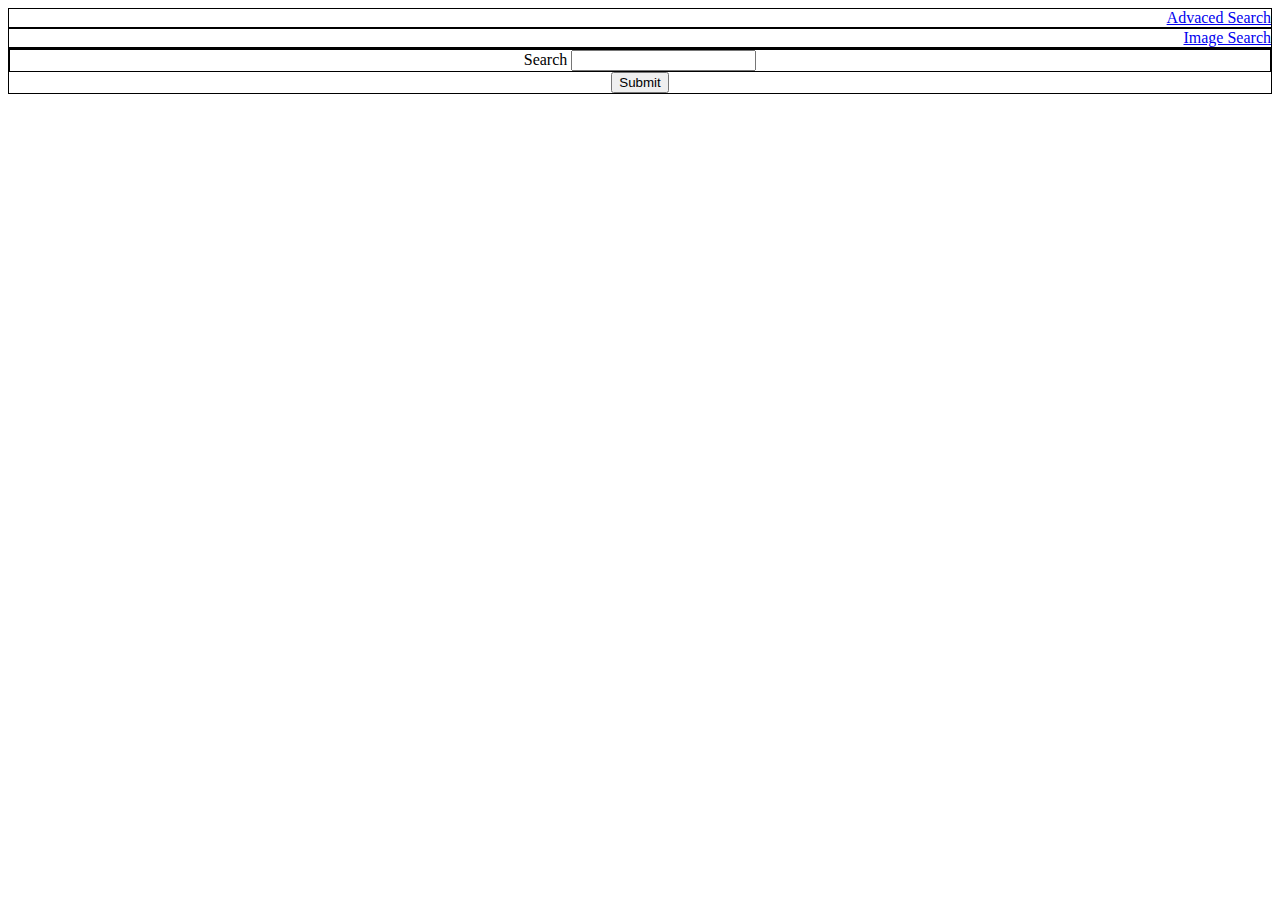
==== index.html @ bcab820a "Uploading files" ====
<!DOCTYPE html>
<html>
	<head>
		<title>Search</title>
		<link rel="stylesheet" type="text/css" href="styles.css">
	</head>
	<body>
		<div class="topright">
			<a href="advanced.html">Advaced Search</a>
		</div>
		<div class="topright">
			<a href="image.html">Image Search</a>
		</div>
		<div class="center">
			<form action="https://www.google.com/search" method="GET" autocomplete="off">
				<div>
					<label>Search</label>
					<input type="text" name="q">
				</div>
				<button>Submit</button>
			</form>
		</div>
	</body>
</html>
---- styles.css ----
.topright {
	text-align: right;
}

.center {
	text-align: center;
}


div {
	border: .5px solid black;
}
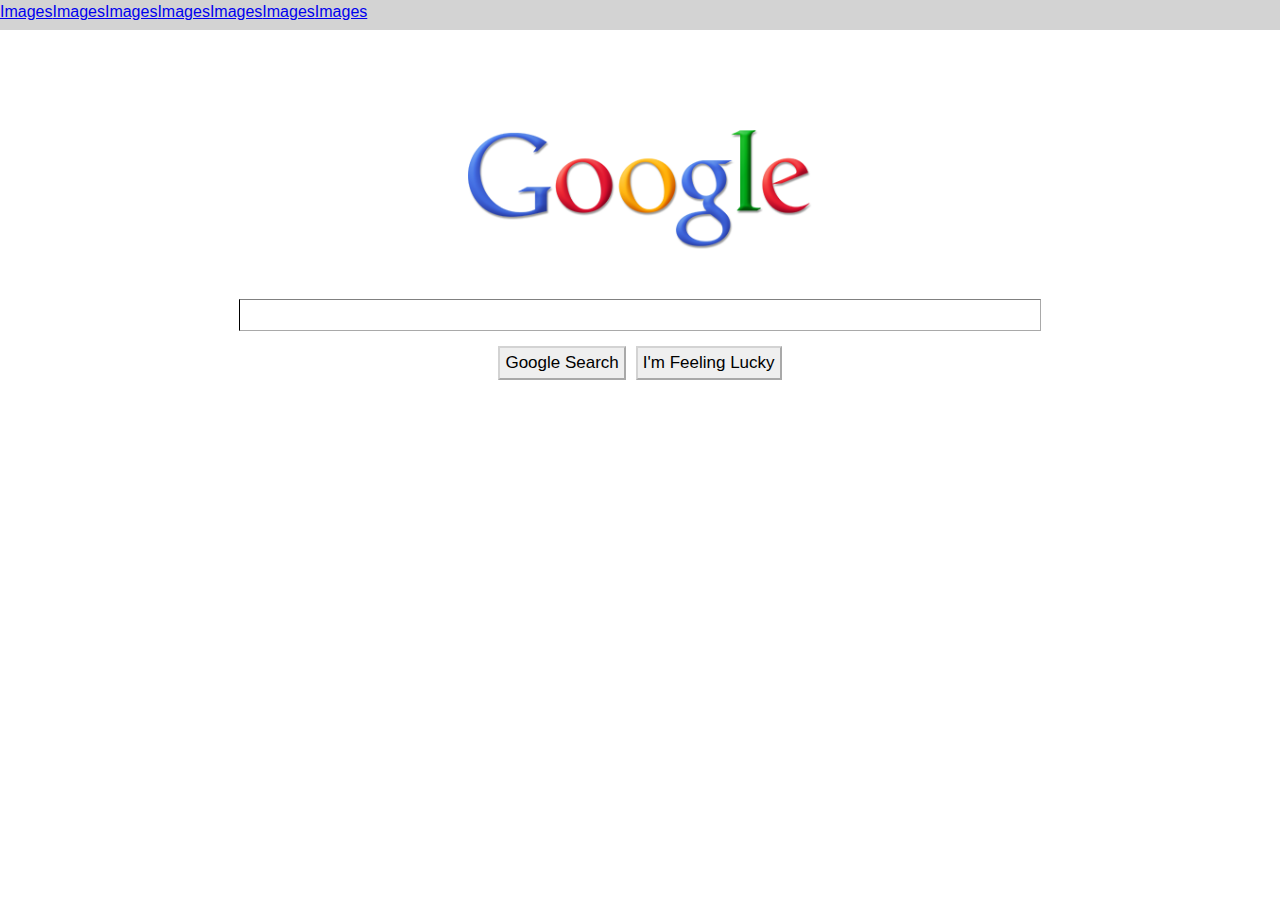
==== commit 89baa4e7: "Added logo and better visuals" ====
--- a/index.html
+++ b/index.html
@@ -1,24 +1,41 @@
 <!DOCTYPE html>
 <html>
 	<head>
-		<title>Search</title>
+		<title>Google</title>
 		<link rel="stylesheet" type="text/css" href="styles.css">
 	</head>
 	<body>
-		<div class="topright">
-			<a href="advanced.html">Advaced Search</a>
+
+<!-- HEADINGS -->
+		<div class="heading">
+			<a href="image.html">Images</a>
+			<a href="image.html">Images</a>
+			<a href="image.html">Images</a>
+			<a href="image.html">Images</a>
+			<a href="image.html">Images</a>
+			<a href="image.html">Images</a>
+			<a href="image.html">Images</a>
 		</div>
-		<div class="topright">
-			<a href="image.html">Image Search</a>
+
+<!-- LOGO -->
+		<div class="logo">
+			<img src="google_logo.png" width="343.75" height="118.75">
 		</div>
-		<div class="center">
+
+
+<!-- SEARCH BAR -->
+		<div>
 			<form action="https://www.google.com/search" method="GET" autocomplete="off">
-				<div>
-					<label>Search</label>
+				<div class="search_bar">
 					<input type="text" name="q">
 				</div>
-				<button>Submit</button>
+				<div class="search_button">
+					<input type="submit" value="Google Search">
+					<input type="submit" value="I'm Feeling Lucky">
+				</div>
 			</form>
 		</div>
+
+
 	</body>
 </html>--- a/styles.css
+++ b/styles.css
@@ -1,12 +1,77 @@
-.topright {
-	text-align: right;
-}
 
-.center {
-	text-align: center;
+
+body {
+	font-family: Arial;
+	padding: 0;
+	margin-top: 0;
+	margin-right: 0;
+	margin-left: 0;
 }
 
 
-div {
-	border: .5px solid black;
-}+
+.search_bar {
+	display: flex;
+	align-items: center;
+	width: 800px;
+	height: 30px;
+	margin: 0 auto;
+	border-left: 1px solid black;
+	border-right: 1px solid darkgray;
+	border-top: 1px solid grey;
+	border-bottom: 1px solid darkgray;
+	margin-top: 50px;
+}
+
+.search_bar input {
+	flex: 1;
+	border: none;
+	outline-width: 0px;
+	font-size: 20px;
+}
+
+
+
+
+.search_button {
+	margin-top: 10px;
+	display: flex;
+	justify-content: center;
+}
+
+.search_button input {
+	margin: 5px;
+	outline: none;
+	padding: 5px 5px;
+	border-left: 2px solid lightgrey;
+	border-right: 2px solid darkgray;
+	border-top: 2px solid lightgrey;
+	border-bottom: 2px solid darkgray;
+	font-size: 17px;
+}
+
+.search_button input:active {
+	background: darkgray;
+}
+
+.logo {
+	display: flex;
+	justify-content: center;
+	margin-top: 100px;
+}
+
+
+.heading {
+	display: flex;
+	height: 30px;
+	background-color: lightgrey;
+}
+
+.heading a {
+	margin-top: 3px;
+}
+
+/*div {
+	border: 1px solid black;
+}*/
+
